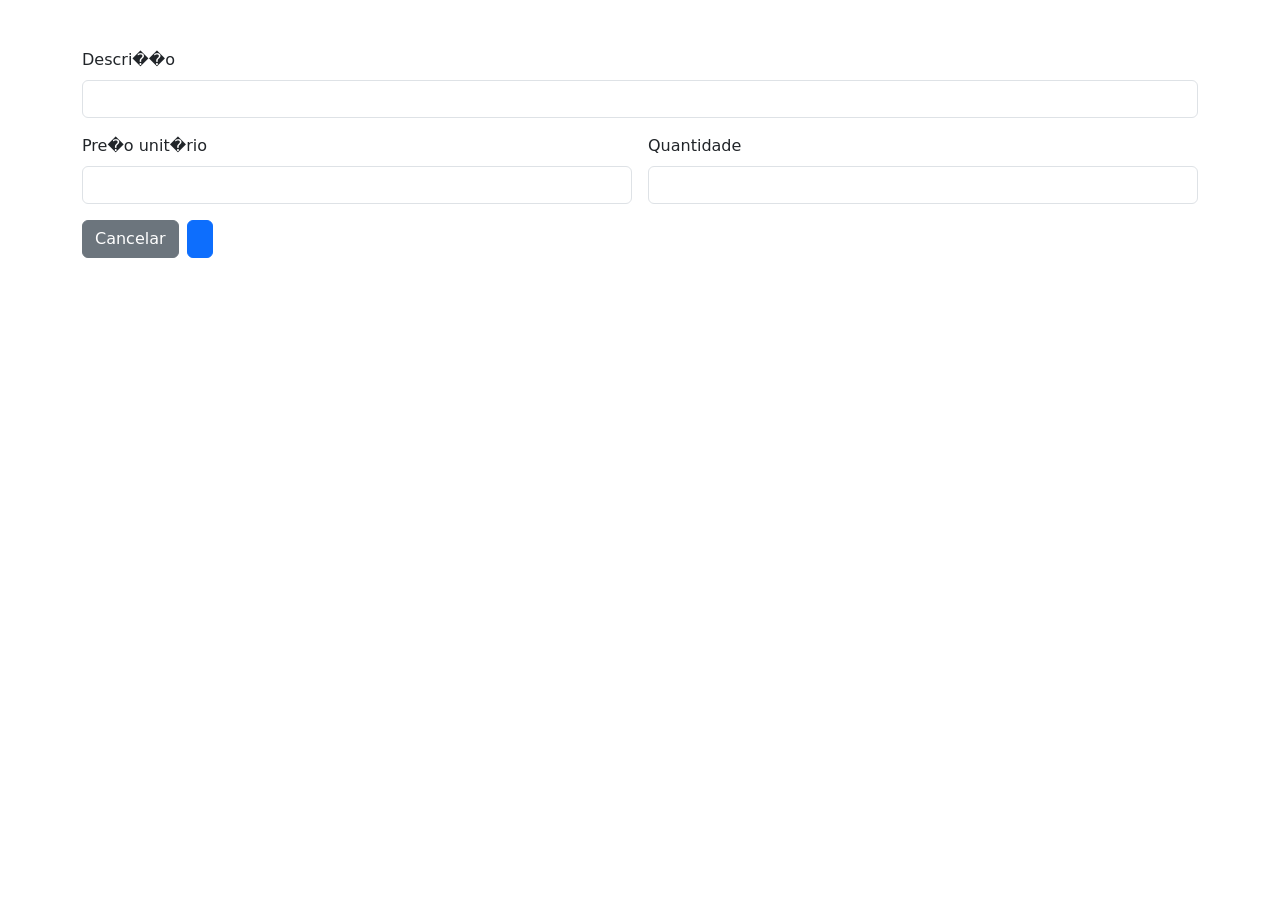
==== src/main/resources/templates/lista-compras/form.html @ 9322bf71 "0.1 UPDATE" ====
<!DOCTYPE html>
<html lang="pt-BR" xmlns:th="http://www.thymeleaf.org">
<head>
    <meta charset="UTF-8">
    <meta name="viewport" content="width=device-width, initial-scale=1.0">
    <title th:text="${isEdicao} ? 'Editar item' : 'Novo item'">Formul�rio</title>
    <link href="https://cdn.jsdelivr.net/npm/bootstrap@5.3.0/dist/css/bootstrap.min.css" rel="stylesheet">
</head>
<body class="container py-4">
    <h1 class="mb-4" th:text="${isEdicao} ? 'Editar item' : 'Novo item'"></h1>

    <form th:object="${item}" th:action="${isEdicao} ? @{/lista-compras/atualizar} : @{/lista-compras}" method="post" class="row g-3">
        <input type="hidden" th:field="*{id}" th:if="${isEdicao}">

        <div class="col-12">
            <label class="form-label" for="descricao">Descri��o</label>
            <input type="text" class="form-control" id="descricao" th:field="*{descricao}" required maxlength="255">
        </div>

        <div class="col-md-6">
            <label class="form-label" for="precoUnitario">Pre�o unit�rio</label>
            <input type="number" class="form-control" id="precoUnitario" th:field="*{precoUnitario}" step="0.01" min="0.01" required>
        </div>

        <div class="col-md-6">
            <label class="form-label" for="quantidade">Quantidade</label>
            <input type="number" class="form-control" id="quantidade" th:field="*{quantidade}" step="0.01" min="0.01" required>
        </div>

        <div class="col-12 d-flex gap-2">
            <a class="btn btn-secondary" href="/lista-compras">Cancelar</a>
            <button class="btn btn-primary" type="submit" th:text="${isEdicao} ? 'Atualizar' : 'Inserir'"></button>
        </div>
    </form>
</body>
</html>
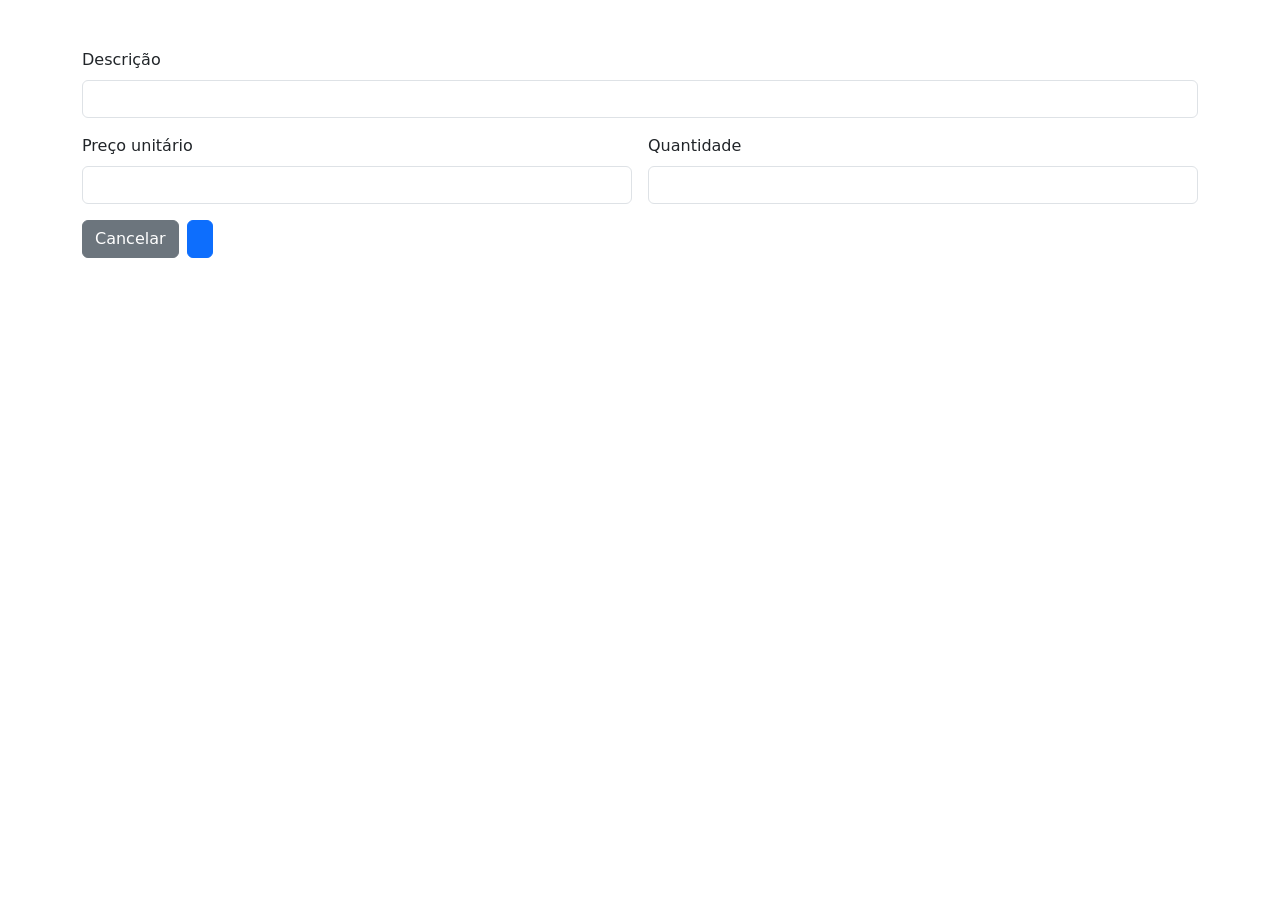
==== commit bb99a3c5: "Layout Update" ====
--- a/src/main/resources/templates/lista-compras/form.html
+++ b/src/main/resources/templates/lista-compras/form.html
@@ -3,7 +3,7 @@
 <head>
     <meta charset="UTF-8">
     <meta name="viewport" content="width=device-width, initial-scale=1.0">
-    <title th:text="${isEdicao} ? 'Editar item' : 'Novo item'">Formul�rio</title>
+    <title th:text="${isEdicao} ? 'Editar item' : 'Novo item'">Formulário</title>
     <link href="https://cdn.jsdelivr.net/npm/bootstrap@5.3.0/dist/css/bootstrap.min.css" rel="stylesheet">
 </head>
 <body class="container py-4">
@@ -13,12 +13,12 @@
         <input type="hidden" th:field="*{id}" th:if="${isEdicao}">
 
         <div class="col-12">
-            <label class="form-label" for="descricao">Descri��o</label>
+            <label class="form-label" for="descricao">Descrição</label>
             <input type="text" class="form-control" id="descricao" th:field="*{descricao}" required maxlength="255">
         </div>
 
         <div class="col-md-6">
-            <label class="form-label" for="precoUnitario">Pre�o unit�rio</label>
+            <label class="form-label" for="precoUnitario">Preço unitário</label>
             <input type="number" class="form-control" id="precoUnitario" th:field="*{precoUnitario}" step="0.01" min="0.01" required>
         </div>
 
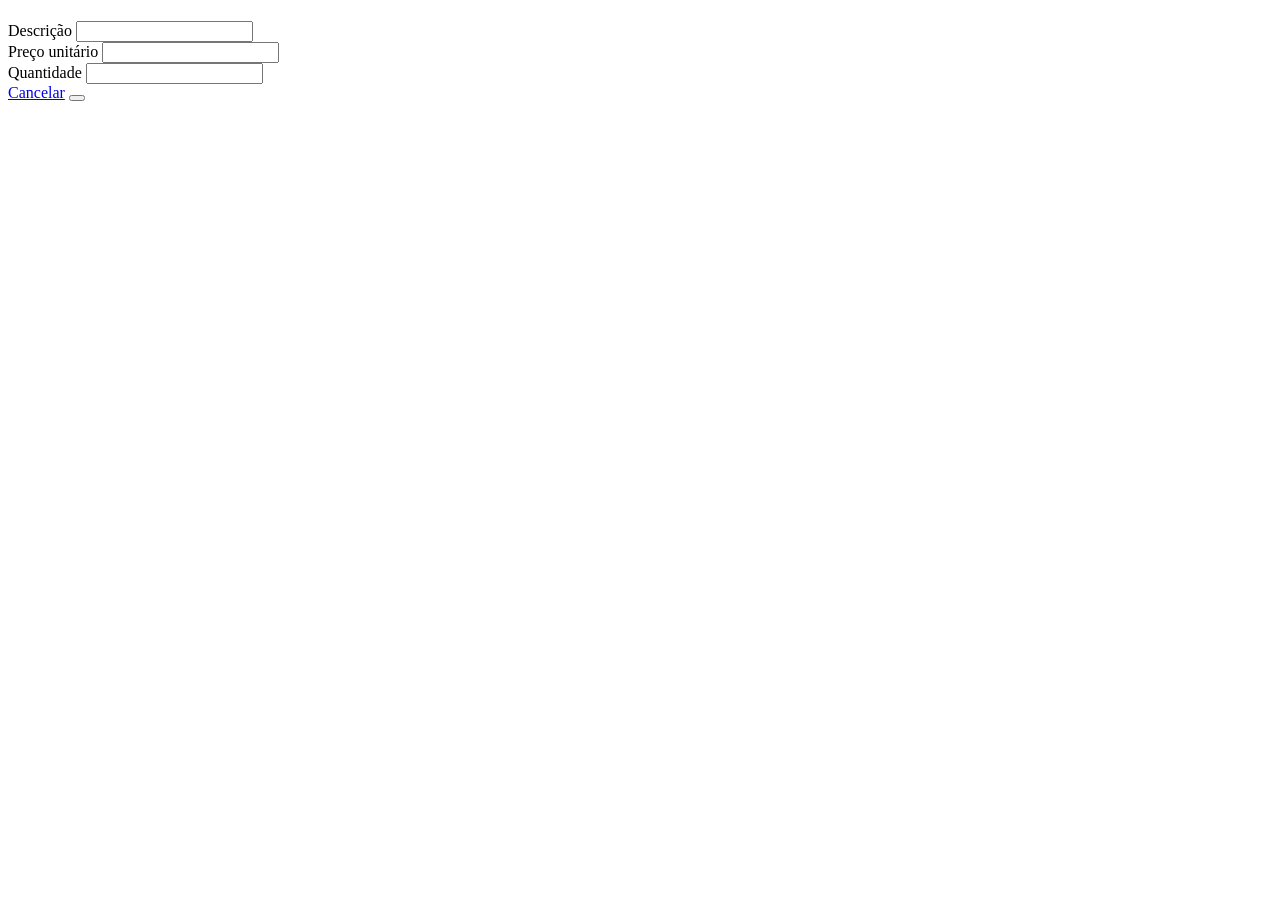
==== commit 44172dbf: "Update form.html Integração Thymeleaf" ====
--- a/src/main/resources/templates/lista-compras/form.html
+++ b/src/main/resources/templates/lista-compras/form.html
@@ -1,36 +1,35 @@
 <!DOCTYPE html>
-<html lang="pt-BR" xmlns:th="http://www.thymeleaf.org">
+<html lang="pt-BR" xmlns:th="http://www.thymeleaf.org" xmlns:layout="http://www.ultraq.net.nz/thymeleaf/layout" layout:decorate="~{layout/base}">
 <head>
-    <meta charset="UTF-8">
-    <meta name="viewport" content="width=device-width, initial-scale=1.0">
     <title th:text="${isEdicao} ? 'Editar item' : 'Novo item'">Formulário</title>
-    <link href="https://cdn.jsdelivr.net/npm/bootstrap@5.3.0/dist/css/bootstrap.min.css" rel="stylesheet">
 </head>
-<body class="container py-4">
-    <h1 class="mb-4" th:text="${isEdicao} ? 'Editar item' : 'Novo item'"></h1>
+<body>
+    <div layout:fragment="content">
+        <h1 class="mb-4" th:text="${isEdicao} ? 'Editar item' : 'Novo item'"></h1>
 
-    <form th:object="${item}" th:action="${isEdicao} ? @{/lista-compras/atualizar} : @{/lista-compras}" method="post" class="row g-3">
-        <input type="hidden" th:field="*{id}" th:if="${isEdicao}">
+        <form th:object="${item}" th:action="${isEdicao} ? @{/lista-compras/atualizar} : @{/lista-compras}" method="post" class="row g-3">
+            <input type="hidden" th:field="*{id}" th:if="${isEdicao}">
 
-        <div class="col-12">
-            <label class="form-label" for="descricao">Descrição</label>
-            <input type="text" class="form-control" id="descricao" th:field="*{descricao}" required maxlength="255">
-        </div>
+            <div class="col-12">
+                <label class="form-label" for="descricao">Descrição</label>
+                <input type="text" class="form-control" id="descricao" th:field="*{descricao}" required maxlength="255">
+            </div>
 
-        <div class="col-md-6">
-            <label class="form-label" for="precoUnitario">Preço unitário</label>
-            <input type="number" class="form-control" id="precoUnitario" th:field="*{precoUnitario}" step="0.01" min="0.01" required>
-        </div>
+            <div class="col-md-6">
+                <label class="form-label" for="precoUnitario">Preço unitário</label>
+                <input type="number" class="form-control" id="precoUnitario" th:field="*{precoUnitario}" step="0.01" min="0.01" required>
+            </div>
 
-        <div class="col-md-6">
-            <label class="form-label" for="quantidade">Quantidade</label>
-            <input type="number" class="form-control" id="quantidade" th:field="*{quantidade}" step="0.01" min="0.01" required>
-        </div>
+            <div class="col-md-6">
+                <label class="form-label" for="quantidade">Quantidade</label>
+                <input type="number" class="form-control" id="quantidade" th:field="*{quantidade}" step="0.01" min="0.01" required>
+            </div>
 
-        <div class="col-12 d-flex gap-2">
-            <a class="btn btn-secondary" href="/lista-compras">Cancelar</a>
-            <button class="btn btn-primary" type="submit" th:text="${isEdicao} ? 'Atualizar' : 'Inserir'"></button>
-        </div>
-    </form>
+            <div class="col-12 d-flex gap-2">
+                <a class="btn btn-secondary" href="/lista-compras">Cancelar</a>
+                <button class="btn btn-primary" type="submit" th:text="${isEdicao} ? 'Atualizar' : 'Inserir'"></button>
+            </div>
+        </form>
+    </div>
 </body>
 </html>
